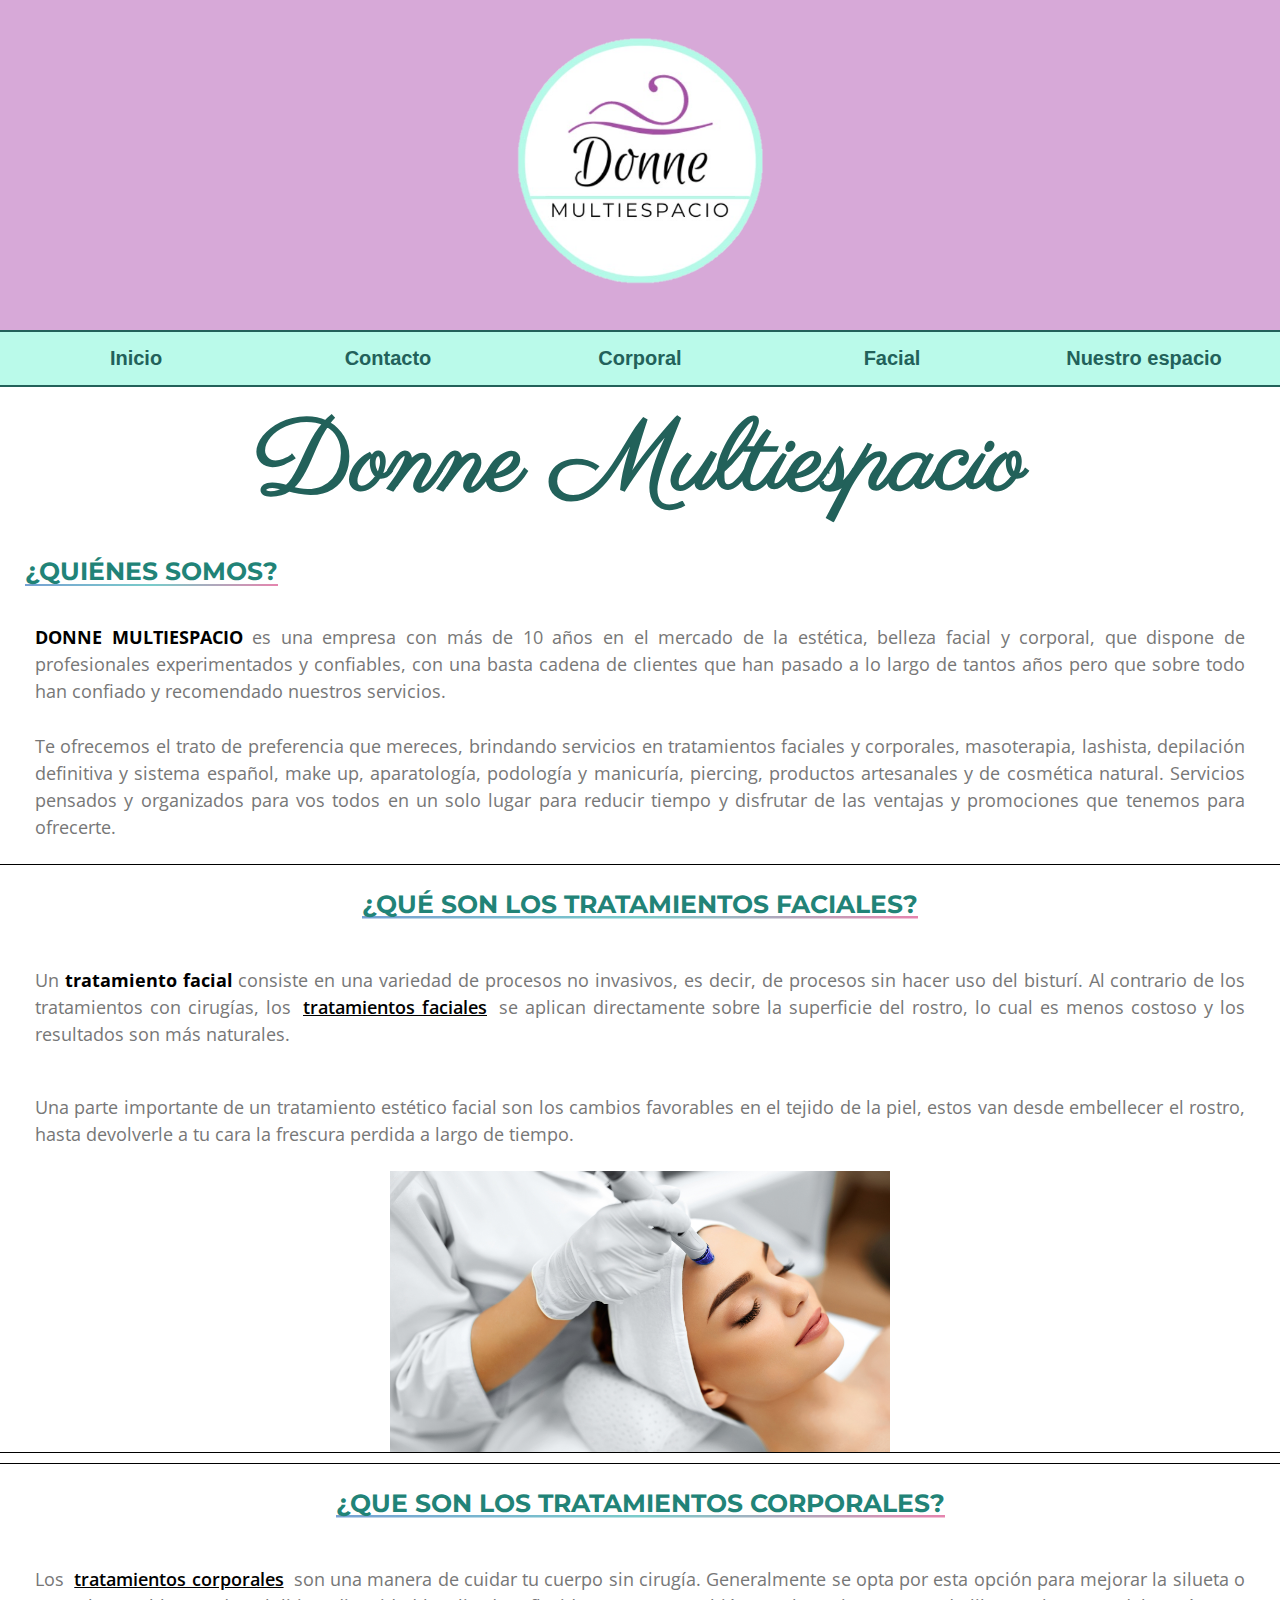
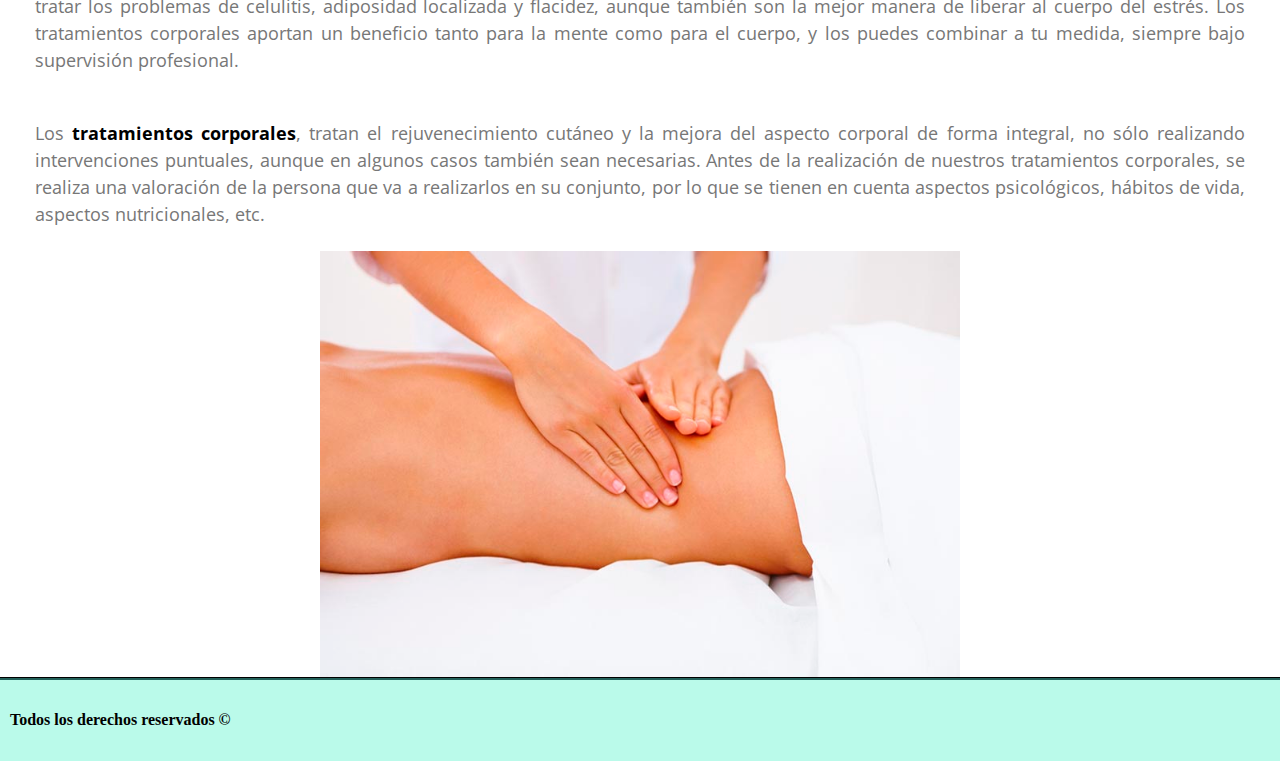
==== index.html @ 17931c71 "Creacion de un carrusel de imagenes en la seccion Nuestro espacio" ====
<!DOCTYPE html>
<html lang="en">
<head>
    <meta charset="UTF-8">
    <meta http-equiv="X-UA-Compatible" content="IE=edge">
    <meta name="viewport" content="width=device-width, initial-scale=1.0">
    <link rel="shortcut icon" href="img/1647644032651.png" type="image/x-icon">
    <link href="https://cdn.jsdelivr.net/npm/bootstrap@5.1.3/dist/css/bootstrap.min.css" rel="stylesheet" integrity="sha384-1BmE4kWBq78iYhFldvKuhfTAU6auU8tT94WrHftjDbrCEXSU1oBoqyl2QvZ6jIW3" crossorigin="anonymous">
    <link rel="stylesheet" href="css/styles.css">
    <link rel="stylesheet" href="css/normalize.css">
    <link rel="preconnect" href="https://fonts.googleapis.com">
    <link rel="preconnect" href="https://fonts.gstatic.com" crossorigin>
    <link href="https://fonts.googleapis.com/css2?family=Amiri:ital@1&family=Montserrat&family=Open+Sans:wght@300;700&family=Parisienne&family=Roboto:wght@500;900&display=swap" rel="stylesheet">
    <title>Donne Multiespacio</title>
</head>
<body>

    <header> 
        <a href="index.html">
            <img class="logo" src="img/1647644032651.png" alt="">
        </a>
        
    </header>

    <nav class="barraNavegacion">

        <div class="barra">
            
            <a href="../index.html">Inicio</a>
        

        
            <a href="pags/contacto.html">Contacto</a>
        

        
            <a href="pags/corporal.html">Corporal</a>
        

        
            <a href="pags/facial.html">Facial</a>
        

        
            <a href="pags/nuestro_espacio.html">Nuestro espacio</a>
        
          
        </div>
    </nav>
   

    <h1 class="tituloPrincipal">Donne Multiespacio</h1>

   
   <div class="presentacion">
       <h2 class="subtitulo"> <span class="fancy-undeline">¿QUIÉNES SOMOS?</span></h2>

       <p>
            <span class="negrita">DONNE MULTIESPACIO </span>  es una empresa con más de 10 años en el mercado de la estética, belleza facial y corporal, que dispone de profesionales experimentados y confiables, con una basta cadena de clientes que han pasado a lo largo de tantos años pero que sobre todo han confiado y recomendado nuestros servicios.
        </p>
       
        <p> 
            Te ofrecemos el trato de preferencia que mereces, brindando servicios en tratamientos faciales y corporales, masoterapia, lashista, depilación definitiva y sistema español, make up, aparatología, podología y manicuría, piercing, productos artesanales y de cosmética natural.
            Servicios pensados y organizados para vos todos en un solo lugar para reducir tiempo y disfrutar de las ventajas y promociones que tenemos para ofrecerte.
        </p>

   </div>

    <div class="facial">

        <h2 class="subtitulo"> <span class="fancy-undeline">¿QUÉ SON LOS TRATAMIENTOS FACIALES?</span></h2>
        <p>
            Un <span class="negrita">tratamiento facial</span> consiste en una variedad de procesos no invasivos, es decir, de procesos sin hacer uso del bisturí. Al contrario de los tratamientos con cirugías, los <a class="hipervinculos" href="pags/facial.html">tratamientos faciales</a> se aplican directamente sobre la superficie del rostro, lo cual es menos costoso y los resultados son más naturales.
        </p>

        <p>
            Una parte importante de un tratamiento estético facial son los cambios favorables en el tejido de la piel, estos van desde embellecer el rostro, hasta devolverle a tu cara la frescura perdida a largo de tiempo.
        </p>

        <img class="tratamientoFacial-index" src="img/Tratamientos-faciales-1920-4.jpg" alt="Tratamiento facial">
    
    </div>



    <div class="corporal">

        <h2 class="subtitulo"> <span class="fancy-undeline">¿QUE SON LOS TRATAMIENTOS CORPORALES?</span></h2>
        <img class="tratamientoCorporal-index" src="img/sanosoy_800_0001_Tratamientos-Corporales.jpg" alt=" Tratamiento corporal">

        <P>
            Los <a class="hipervinculos" href="pags/corporal.html">tratamientos corporales</a> son una manera de cuidar tu cuerpo sin cirugía. Generalmente se opta por esta opción para mejorar la silueta o tratar los problemas de celulitis, adiposidad localizada y flacidez, aunque también son la mejor manera de liberar al cuerpo del estrés. Los tratamientos corporales aportan un beneficio tanto para la mente como para el cuerpo, y los puedes combinar a tu medida, siempre bajo supervisión profesional.
        </P>

        <p>
            Los <span class="negrita">tratamientos corporales</span>, tratan el rejuvenecimiento cutáneo y la mejora del aspecto corporal de forma integral, no sólo realizando intervenciones puntuales, aunque en algunos casos también sean necesarias. Antes de la realización de nuestros tratamientos corporales, se realiza una valoración de la persona que va a realizarlos en su conjunto, por lo que se tienen en cuenta aspectos psicológicos, hábitos de vida, aspectos nutricionales, etc.
        </p>

    </div>

    




    
    <footer> 
    <h4>
        Todos los derechos reservados ©
    </h4>

    </footer>

    <script src="https://cdn.jsdelivr.net/npm/bootstrap@5.1.3/dist/js/bootstrap.bundle.min.js" integrity="sha384-ka7Sk0Gln4gmtz2MlQnikT1wXgYsOg+OMhuP+IlRH9sENBO0LRn5q+8nbTov4+1p" crossorigin="anonymous"></script>
</body>
</html>
---- css/styles.css ----
html{
    font-size: 62.5%;
}


/* GRID */

.estetica-grid__contenedor{
    width: 100%;
    display: flex;
    justify-content: center;
    margin-bottom: 100px;
}

.estetica-grid{
    width: 90%;
    display: grid;
    grid-template-columns: repeat(3, 1fr);
    grid-template-rows: repeat(2, auto);
    align-items: center;
    border: solid black 2px;
    margin-bottom: 20px;
}

@media (max-width:600px){
    .estetica-grid{
        grid-template-columns:repeat(2, 1fr);
    }
}


.img-grid{
    width: 100%;

}

.img-grid:hover{
    transform: scale(1.2);
}

.subtitulo-grid{
    margin-top: 25px;
    color: black;
    font-size: 6rem;
    font-family: 'Montserrat', sans-serif;;
    text-align: center;
}

@media (max-width:600px){
    .subtitulo-grid{
        text-align: center;
        font-size: 2rem;
    }
}


/* GRID */



/* BARRA DE NAVEGACIÓN */

.barraNavegacion{
    display: flex;
    top: 0;
    position: sticky;
    background-color: #bafaea;
    border-top: solid #22615a 2px;
    border-bottom: #22615a solid 2px;
    z-index: 1;

}

@media(max-width:600px){
    .barraNavegacion{
        display: flex;
        padding: 0;

    }
}

.barra{
    width: 100%;
    display: grid;
    grid-template-columns: repeat(5, 1fr);
    justify-items: center;
    align-items: center;
    padding: 10px;

}


a{
    background-color: #bafaea;
    text-decoration: none;
    color: #22615a;
    font-family: 'Monserrat', sans-serif;
    font-size: 20px;
    font-weight: 600;
    padding: 5px;

}

@media (max-width:600px){
    a{
        font-size: 10px;
        text-align: center;
    }
}


/* BARRA DE NAVEGACIÓN */


/*UBICACION*/

#ubicacionContainer{
    display: flex;
    justify-content: center;
    width: 100%;
    bottom: 0;

}


.ubicacion{
width: 80%;
padding: 50px;
display: grid;
grid-template-columns: repeat(2, 50%);
justify-items: start;
grid-template-areas: "titulo" "mapa";
background-color: #d5a1d6;

}

@media (max-width:600px){
    .ubicacion{
        display: flex;
        flex-direction: column;
    }
}

.ubicacion__titulo{
    grid-area: titulo;
    color: black;
    font-family: Roboto;
    font-size: 4rem;
}


.ubicacion__mapa{
    width: 100%;
}

@media (max-width:600px){
    .ubicacion__mapa{
        height: 275px;
    }
}




/*UBICACION*/

/*Editor de texto*/

.tituloPrincipal{
    display: flex;
    justify-content: center;
    margin: 20px;
    color: #22615a;
    font-size: 10rem;
    font-family: 'Parisienne', cursive;

}

@media (max-width:600px){
    .tituloPrincipal{
        font-size: 4rem;
    }
}


.fancy-undeline {
    background-image: linear-gradient(120deg, #77A1D3,#79CBCA,#E684AE 100%);
    background-repeat: no-repeat;
    background-size: 100% 0.1em;
    background-position: 0 100%;
    transition: background-size 0.25s ease-in;
}

.fancy-undeline:hover {
    background-size: 100% 88% !important;
}



p{
    color: #777777;
    margin-left: 30px;
    margin-right: 30px;
    font-size: 18px;
    padding: 5px;
    text-align: justify;
    font-family: 'Open Sans', Arial, Helvetica, sans-serif;;
    line-height: 1.5;

}



@media (max-width:600px){
    p{
        font-size: 14px;
    }
}

.link{
    color: white;
    display: flex;
    flex-direction: column;
    align-items: center;
}

.negrita{
    font-weight: bold;
    color: black;
}

.hipervinculos{
    display: inline;
    text-decoration: underline black;
    color: black;
    font-family: 'Open Sans', Arial, Helvetica, sans-serif;
    font-size: 18px;


}

@media (max-width:600px){
    .hipervinculos{
        font-size: 14px;
    }
}

.subtitulo{
    margin: 10px;
    padding: 15px;
    color: #218377;
    font-size: 2.5rem;
    font-family: 'Montserrat', sans-serif;;

}

@media (max-width:600px){
    .subtitulo{
        font-size: 2rem;
    }
}


.subtitulo2{
    margin-left: 30px;
    color: black;
    font-size: 1.8rem;
    font-family: 'Montserrat', sans-serif;;

}

/*EDITOR DE TEXTO*/

/*SECCIONES*/

header{
    display: flex;
    flex-direction: row;
    justify-content: center;
    background-color: #d7a9d8;

}

section{
    width: 100%;
    display: flex;
    justify-content: center;
    margin-top: 20px;
}



.facial{
    width: 100%;
    display: flex;
    flex-flow: row wrap;
    justify-content: space-around;
    align-items: center;
    border-top: solid black 1px;
    border-bottom: solid black 1px;
    justify-items: baseline;
    margin-top: 10px;

}

@media(max-width:600px){
    .facial{
        flex-direction: column;
        align-items: center;
        padding-bottom: 4px;
    }
}


.corporal{
    width: 100%;
    display: flex;
    flex-flow: row wrap;
    justify-content: space-around;
    align-items: center;
    border-top: solid black 1px;
    border-bottom: solid black 1px;
    margin-top: 10px;
}

@media (max-width:600px){
    .corporal{
        flex-direction: column;
        align-items: center;
    }

}


.redesSociales{
    border-radius: 2%;
    padding: 10px;
    width: 30%;
    display: flex;
    flex-direction: column;
    align-items: center;
    background-color: black;
}

@media (max-width:600px){
    .redesSociales{
        width: 50%;
    }
}

footer{
    background-color: #bafaea;
    padding: 10px ;
    border-top: #22615a solid 2px;
}

footer h4{
    font-size: 16px;
    bottom: 0;
}

/*SECCIONES*/


/*IMAGENES*/

.logo{
    width: 300px;
    padding-bottom: 15px;
}
@media (max-width:600px){
    .logo{
        width: 150px;
        padding-bottom: 10px;
    }
}


.tratamientoFacial-index{
    width: 500px;

}
@media (max-width:600px){
    .tratamientoFacial-index{
        width: 100%;
    }
}


.tratamientoCorporal-index{
    width: 50%;
    order: 3;

}

@media (max-width:600px){
    .tratamientoCorporal-index{
        width: 100%;
        order: 1;


    }
}

.tratamientoReductor{
    width: 80%;

}

.appSocial{
    width: 100px;
}

@media (max-width:600px){
    .appSocial{
        width: 60px;
    }
}

.carousel{
    width: 70%;
    margin: 50px auto;
}

@media (max-width:600px){
    .carousel{
        width: 100%;
    }
}

/*IMAGENES*/


/* PÁGINA TRATAMIENTOS CORPORALES Y FACIALES*/

.tratamientos__contenedor{
    display:grid;
    grid-template-rows: auto;
    justify-content:start;
    justify-items:start;
    width: 100%;
}

#imagen1{
    height: 300px;
    width: auto;
    margin: 10px;
    background-image: url(../img/tratamiento-reductor.jpg);

}
@media (max-width:600px){
    #imagen1{
        height: 200px;
    }
}

#imagen2{
    height: 300px;
    width: auto;
    margin: 10px;
    background-image: url(../img/electroestimulacioin.jpg);
}

@media (max-width:600px){
    #imagen2{
        height: 200px;
    }
}


.parallax{
    background: #fff fixed no-repeat 50% 50% ;
    background-size: cover;

}


.tratamientos__div{
    display: flex;
    flex-direction: column;
}

/* PÁGINA TRATAMIENTOS CORPORALES */




/* PÁGINA TRATAMIENTOS FACIALES */

#foto1{
    height: 300px;
    width: auto;
    margin: 10px;
    background-image: url(../img/limpieza-facial.jpg)
}

@media (max-width:600px){
    #foto1{
        height: 200px;
    }
}


/* PÁGINA TRATAMIENTOS FACIALES */
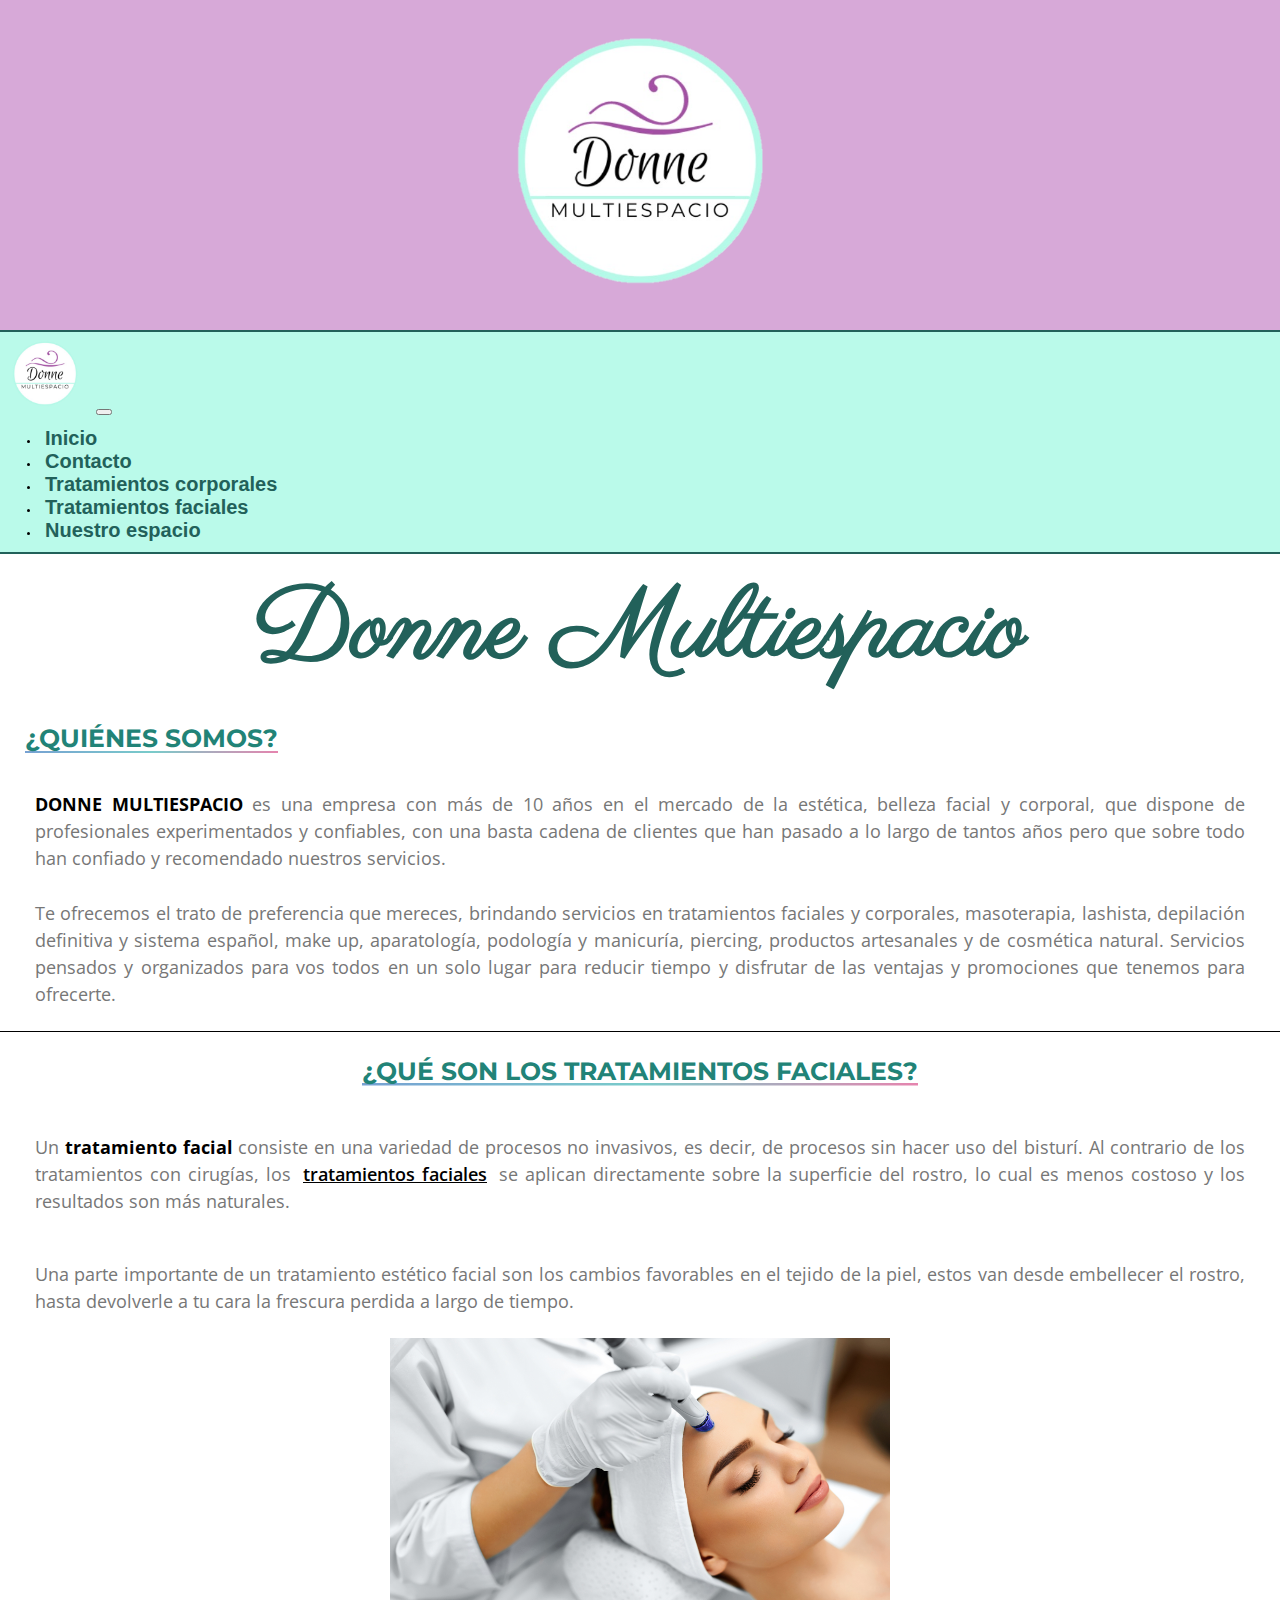
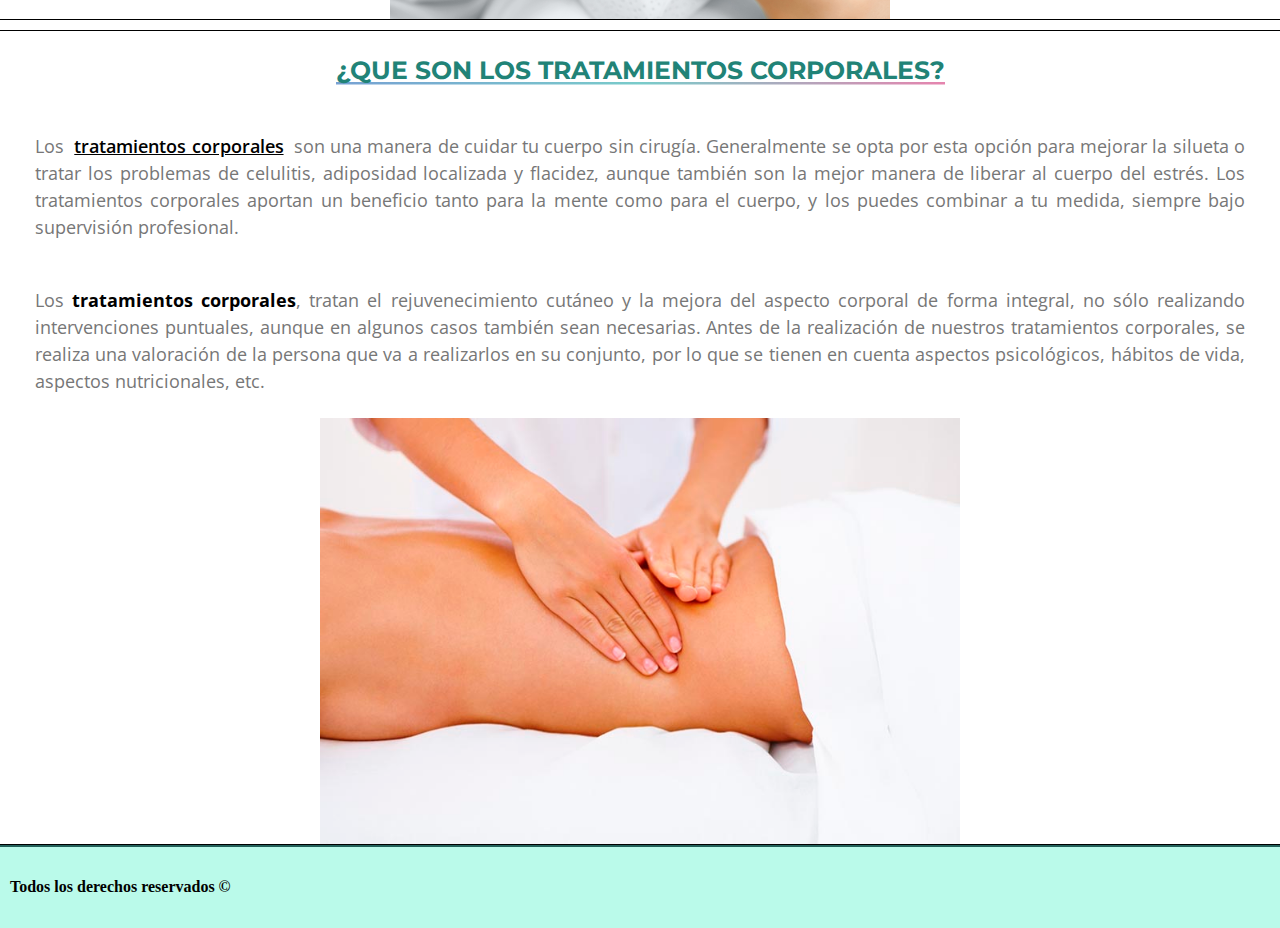
==== commit 39f41e80: "creacion de una barra de navegacion responsive en todos las paginas de mi sitio web con el uso de bo" ====
--- a/index.html
+++ b/index.html
@@ -22,31 +22,35 @@
         
     </header>
 
-    <nav class="barraNavegacion">
-
-        <div class="barra">
-            
-            <a href="../index.html">Inicio</a>
-        
-
-        
-            <a href="pags/contacto.html">Contacto</a>
-        
-
-        
-            <a href="pags/corporal.html">Corporal</a>
-        
-
-        
-            <a href="pags/facial.html">Facial</a>
-        
-
-        
-            <a href="pags/nuestro_espacio.html">Nuestro espacio</a>
-        
-          
+    <nav class="barraNavegacion navbar navbar-expand-lg navbar-light">
+        <div class="container-fluid">
+          <a class="navbar-brand" href="index.html">
+              <img class="logoNav" src="img/1647644032651.png" alt="">
+          </a>
+          <button class="navbar-toggler" type="button" data-bs-toggle="collapse" data-bs-target="#navbarNav" aria-controls="navbarNav" aria-expanded="false" aria-label="Toggle navigation">
+            <span class="navbar-toggler-icon"></span>
+          </button>
+          <div class="collapse navbar-collapse" id="navbarNav">
+            <ul class="navbar-nav">
+              <li class="nav-item">
+                <a class="nav-link active" aria-current="page" href="index.html">Inicio</a>
+              </li>
+              <li class="nav-item">
+                <a class="nav-link" href="pags/contacto.html">Contacto</a>
+              </li>
+              <li class="nav-item">
+                <a class="nav-link" href="pags/corporal.html">Tratamientos corporales</a>
+              </li>
+              <li class="nav-item">
+                <a class="nav-link" href="pags/facial.html">Tratamientos faciales</a>
+              </li>
+              <li class="nav-item">
+                <a class="nav-link" href="pags/nuestro_espacio.html">Nuestro espacio</a>
+              </li>
+            </ul>
+          </div>
         </div>
-    </nav>
+      </nav>
    
 
     <h1 class="tituloPrincipal">Donne Multiespacio</h1>
--- a/css/styles.css
+++ b/css/styles.css
@@ -60,10 +60,11 @@
 
 /* BARRA DE NAVEGACIÓN */
 
+.logoNav{
+    width: 80px;
+}
+
 .barraNavegacion{
-    display: flex;
-    top: 0;
-    position: sticky;
     background-color: #bafaea;
     border-top: solid #22615a 2px;
     border-bottom: #22615a solid 2px;
@@ -445,7 +446,7 @@
     height: 300px;
     width: auto;
     margin: 10px;
-    background-image: url(../img/tratamiento-reductor.jpg);
+    background-image: url(../img/tratamiento-reductor-min.jpg);
 
 }
 @media (max-width:600px){
@@ -458,7 +459,7 @@
     height: 300px;
     width: auto;
     margin: 10px;
-    background-image: url(../img/electroestimulacioin.jpg);
+    background-image: url(../img/electroestimulacioin-min.jpg);
 }
 
 @media (max-width:600px){
